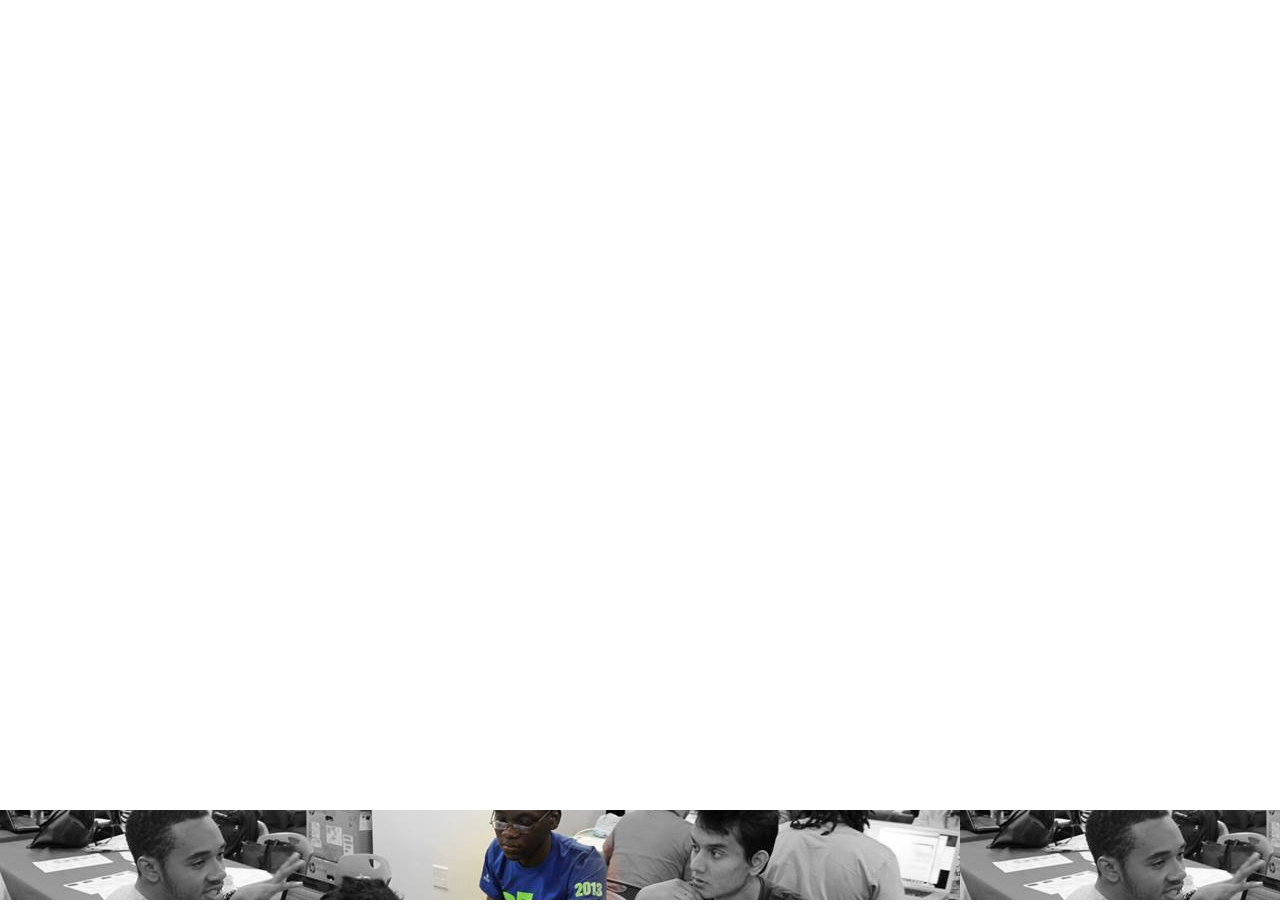
==== index.html @ 151f399c "home page" ====
<html>
    <head>
		<title>HU Hacks</title>
		<link rel="stylesheet" href="css/home.css"/>
    </head>
    <body>
		<div id="top"></div>
		<div id="middle"></div>
		<div id="bottom"></div>
    </body>
</html>
---- css/home.css ----
html, body {
	height: 100%;
	width: 100%;
	top: 0;
	left: 0;
}

#top {
	position: absolute;
	top: 0;
	height: 10%;
	left: 0;
	width: 100%;
}

#middle {
	position: absolute;
	top: 10%;
	height: 80%;
	left: 0;
	width: 100%;
}

#bottom {
	position: absolute;
	top: 90%;
	height: 10%;
	left: 0;
	width: 100%;
	background-image: url("../img/howardhack1-focal.jpg");
}
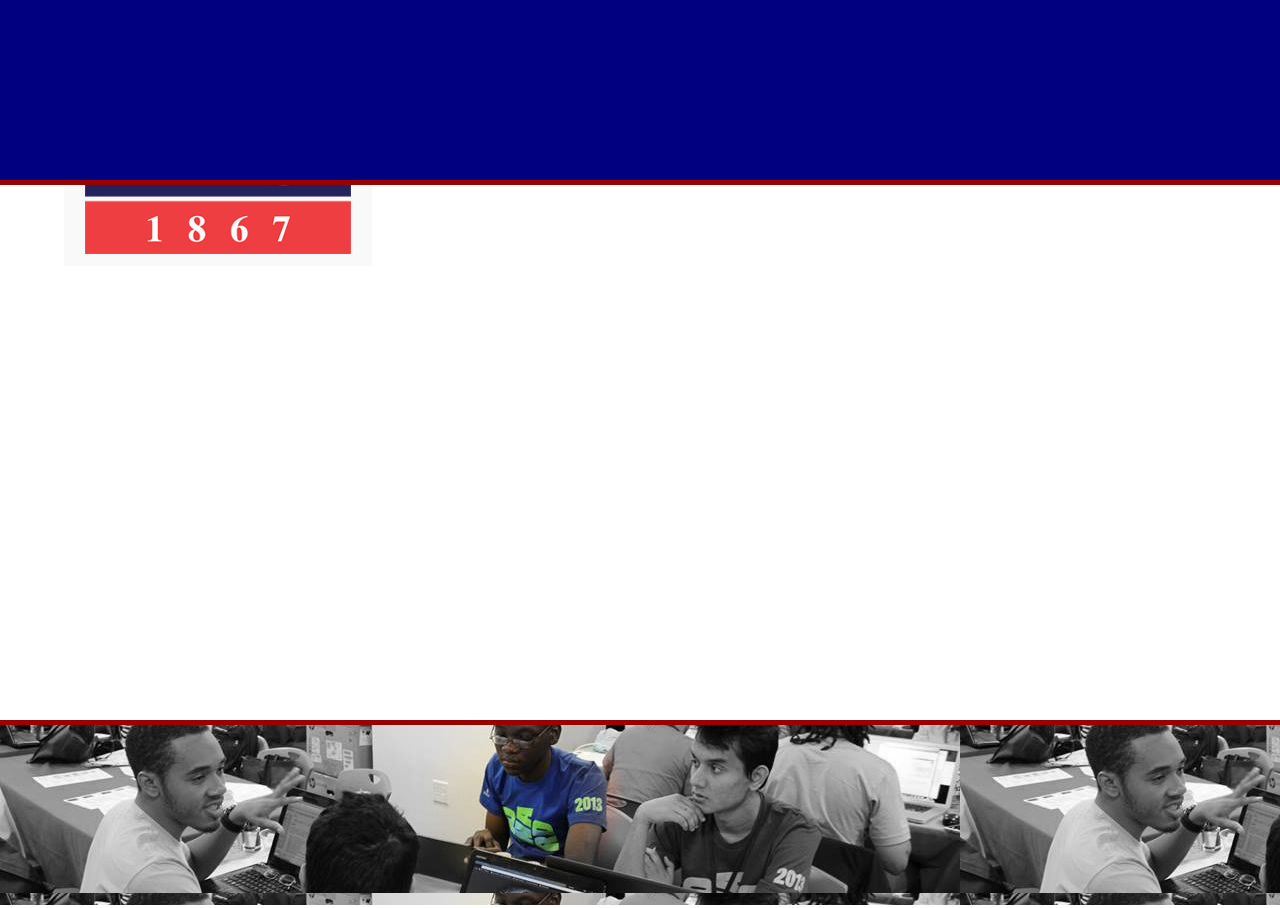
==== commit adf7b9f9: "home" ====
--- a/index.html
+++ b/index.html
@@ -4,6 +4,7 @@
 		<link rel="stylesheet" href="css/home.css"/>
     </head>
     <body>
+		<img id="logo" src="img/hu.png"/>
 		<div id="top"></div>
 		<div id="middle"></div>
 		<div id="bottom"></div>
--- a/css/home.css
+++ b/css/home.css
@@ -5,27 +5,36 @@
 	left: 0;
 }
 
+#logo {
+	position: absolute;
+	top: 5%;
+	left: 5%;
+}
+
 #top {
 	position: absolute;
 	top: 0;
-	height: 10%;
+	height: 20%;
 	left: 0;
 	width: 100%;
+	background: #000080;
+	border-bottom: 5px solid #990000;
 }
 
 #middle {
 	position: absolute;
-	top: 10%;
-	height: 80%;
+	top: 20%;
+	height: 60%;
 	left: 0;
 	width: 100%;
 }
 
 #bottom {
 	position: absolute;
-	top: 90%;
-	height: 10%;
+	top: 80%;
+	height: 20%;
 	left: 0;
 	width: 100%;
+	border-top: 5px solid #990000;
 	background-image: url("../img/howardhack1-focal.jpg");
 }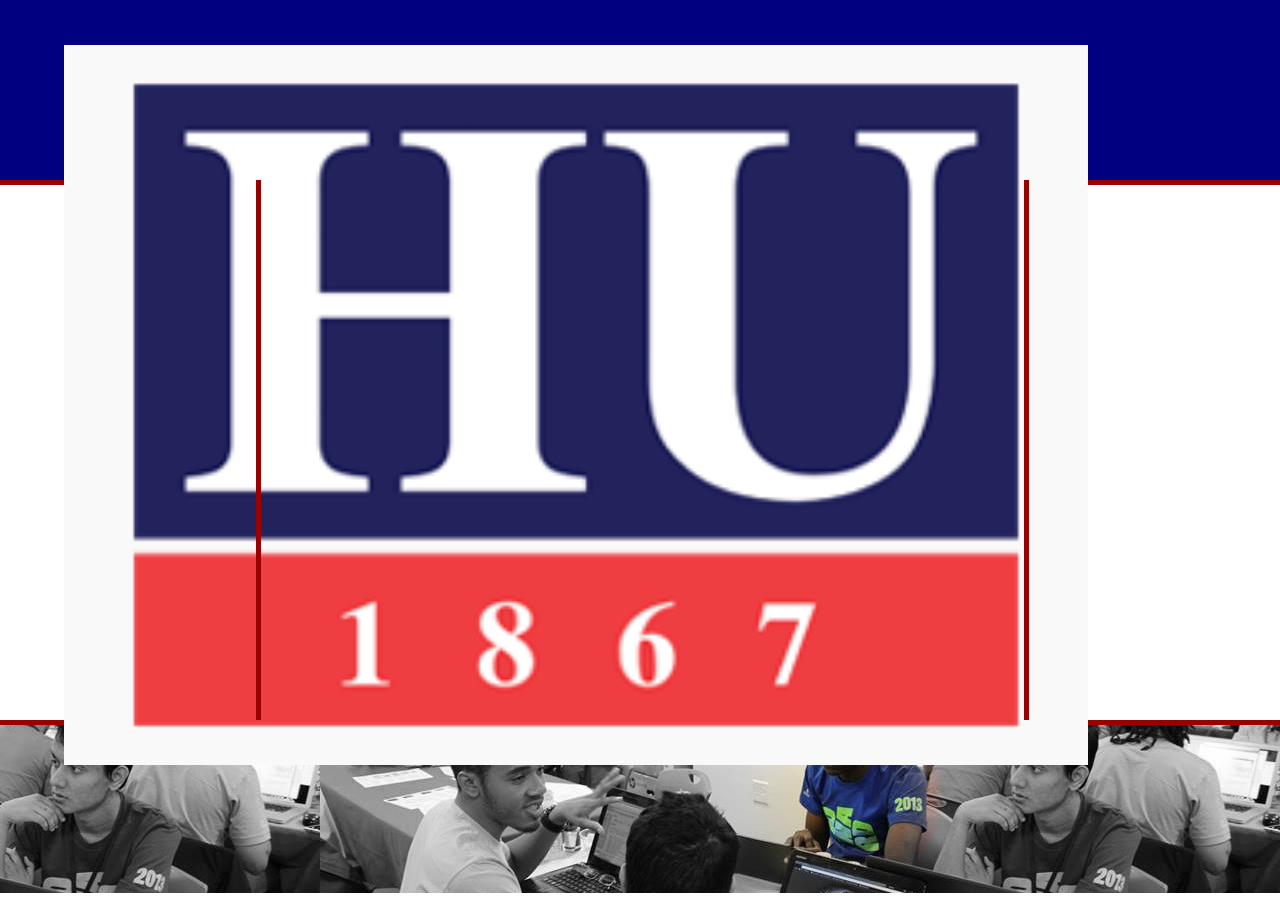
==== commit 127e8227: "home" ====
--- a/index.html
+++ b/index.html
@@ -6,7 +6,11 @@
     <body>
 		<img id="logo" src="img/hu.png"/>
 		<div id="top"></div>
-		<div id="middle"></div>
+		
+		<div id="middle-left"></div>
+		<div id="middle-cent"></div>
+		<div id="middle-right"></div>
+		
 		<div id="bottom"></div>
     </body>
 </html>
--- a/css/home.css
+++ b/css/home.css
@@ -9,6 +9,8 @@
 	position: absolute;
 	top: 5%;
 	left: 5%;
+	width: 80%;
+	height: 80%;
 }
 
 #top {
@@ -19,14 +21,33 @@
 	width: 100%;
 	background: #000080;
 	border-bottom: 5px solid #990000;
+	z-index: -1;
 }
 
-#middle {
+#middle-left {
+	position: absolute;
+	border-right: 5px solid #990000;
+	top: 20%;
+	height: 60%;
+	left: 0;
+	width: 20%;
+}
+
+#middle-cent {
 	position: absolute;
 	top: 20%;
 	height: 60%;
-	left: 0;
-	width: 100%;
+	left: 20%;
+	width: 60%;
+}
+
+#middle-right {
+	position: absolute;
+	border-left: 5px solid #990000;
+	top: 20%;
+	height: 60%;
+	left: 80%;
+	width: 20%;
 }
 
 #bottom {
@@ -37,4 +58,7 @@
 	width: 100%;
 	border-top: 5px solid #990000;
 	background-image: url("../img/howardhack1-focal.jpg");
+	background-repeat: repeat-x;
+	background-position: right top;
+	z-index: -1;
 }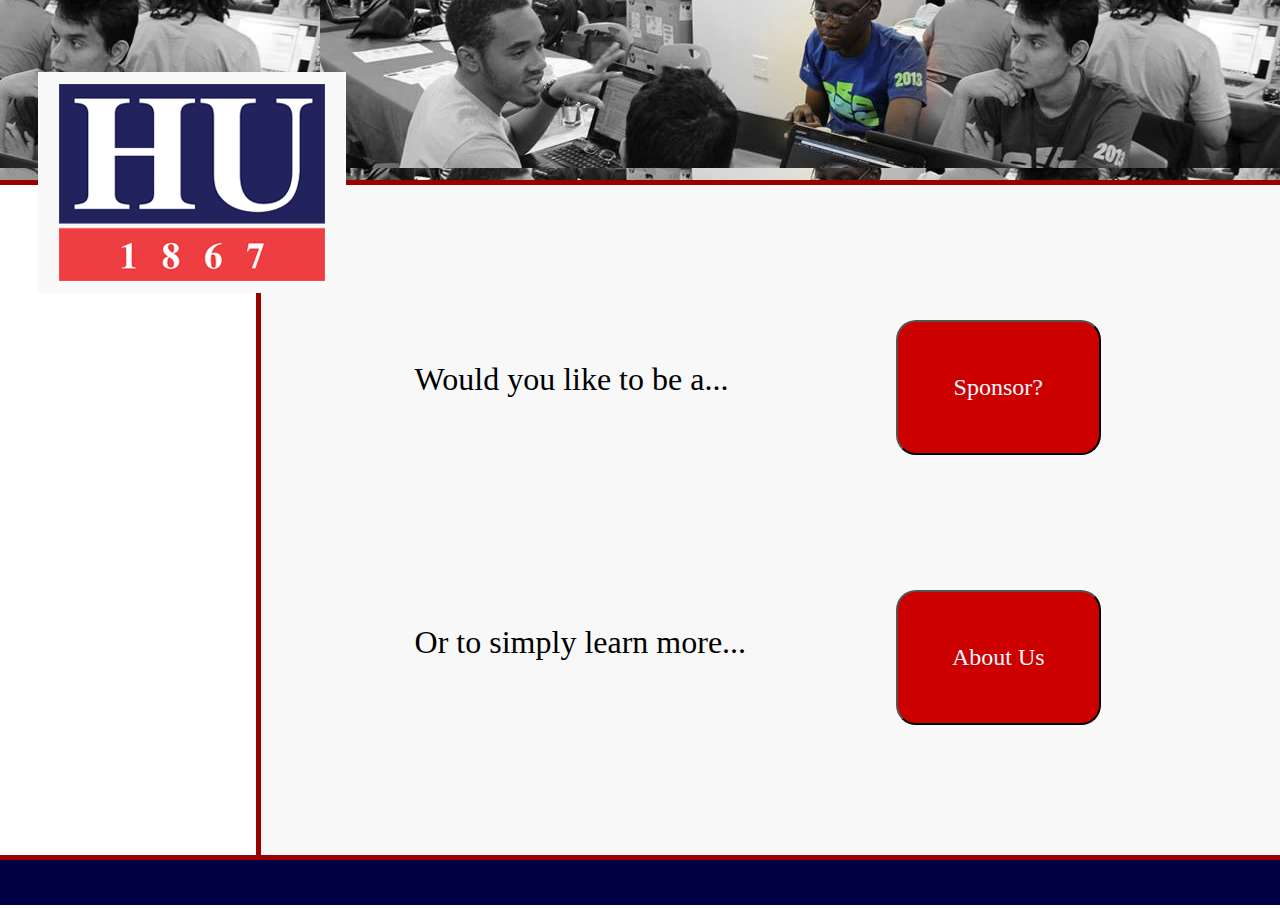
==== commit 5f5a8eb7: "home" ====
--- a/index.html
+++ b/index.html
@@ -1,16 +1,25 @@
 <html>
     <head>
 		<title>HU Hacks</title>
+		<link rel="shortcut icon" href="img/hu.ico">
 		<link rel="stylesheet" href="css/home.css"/>
     </head>
     <body>
 		<img id="logo" src="img/hu.png"/>
 		<div id="top"></div>
 		
-		<div id="middle-left"></div>
-		<div id="middle-cent"></div>
 		<div id="middle-right"></div>
+		<div id="middle-left">
+			<div class="word" id="words1">Would you like to be a...</div>
+			<button id="sponsor-guide">Sponsor?</button>
+			<div class="word" id="words2">Or to simply learn more...</div>
+			<button type="submit" id="about-us">About Us</button>
+		</div>
 		
 		<div id="bottom"></div>
+		
+		<script type="text/javascript" src="js/assets/jquery-2.1.3.min.js"></script>
+		<script type="text/javascript" src="js/assets/jquery-2.1.3.js"></script>
+		<script type="text/javascript" src="js/home.js"></script>
     </body>
 </html>
--- a/css/home.css
+++ b/css/home.css
@@ -1,3 +1,5 @@
+@import url('../fonts/fonts.css');
+
 html, body {
 	height: 100%;
 	width: 100%;
@@ -7,10 +9,11 @@
 
 #logo {
 	position: absolute;
-	top: 5%;
-	left: 5%;
-	width: 80%;
-	height: 80%;
+	top: 8%;
+	left: 3%;
+	max-height: 25%;
+	max-width: 25%;
+	z-index: 999;
 }
 
 #top {
@@ -19,46 +22,80 @@
 	height: 20%;
 	left: 0;
 	width: 100%;
-	background: #000080;
+	background-image: url("../img/howardhack1-focal.jpg");
+	background-repeat: repeat;
+	background-position: right top;
 	border-bottom: 5px solid #990000;
+	z-index: -1;
+}
+
+button {
+	position: absolute;
+	height: 20%;
+	width: 20%;
+	background-color: #CD0000;
+	font-family: lobster;
+	font-size: 150%;
+	color: aliceblue;
+	border-radius: 20px;
+}
+
+.word {
+	position: absolute;
+	font-family: poiret-one;
+	font-size: 200%;
+}
+
+#words1 {
+	top: 26%;
+	left: 15%;
+}
+
+#sponsor-guide {
+	top: 20%;
+	left: 62%;
+}
+
+#words2 {
+	top: 65%;
+	left: 15%;
+}
+
+#about-us {
+	top: 60%;
+	left: 62%;	
+}
+
+#middle-right {
+	position: absolute;
+	border-right: 5px solid #990000;
+	top: 20%;
+	height: 75%;
+	left: 0;
+	width: 20%;
+	background-image: url(../img/howardhack2-bwc.jpg);
+	background-position: center;
+	background-size: contain;
 	z-index: -1;
 }
 
 #middle-left {
 	position: absolute;
-	border-right: 5px solid #990000;
 	top: 20%;
-	height: 60%;
-	left: 0;
-	width: 20%;
-}
-
-#middle-cent {
-	position: absolute;
-	top: 20%;
-	height: 60%;
+	height: 75%;
 	left: 20%;
-	width: 60%;
-}
-
-#middle-right {
-	position: absolute;
+	width: 80%;
+	background: #F8F8F8;
 	border-left: 5px solid #990000;
-	top: 20%;
-	height: 60%;
-	left: 80%;
-	width: 20%;
+	border-top: 5px solid #990000;
 }
 
 #bottom {
 	position: absolute;
-	top: 80%;
-	height: 20%;
+	top: 95%;
+	height: 5%;
 	left: 0;
 	width: 100%;
+	background: #000044;
 	border-top: 5px solid #990000;
-	background-image: url("../img/howardhack1-focal.jpg");
-	background-repeat: repeat-x;
-	background-position: right top;
-	z-index: -1;
 }